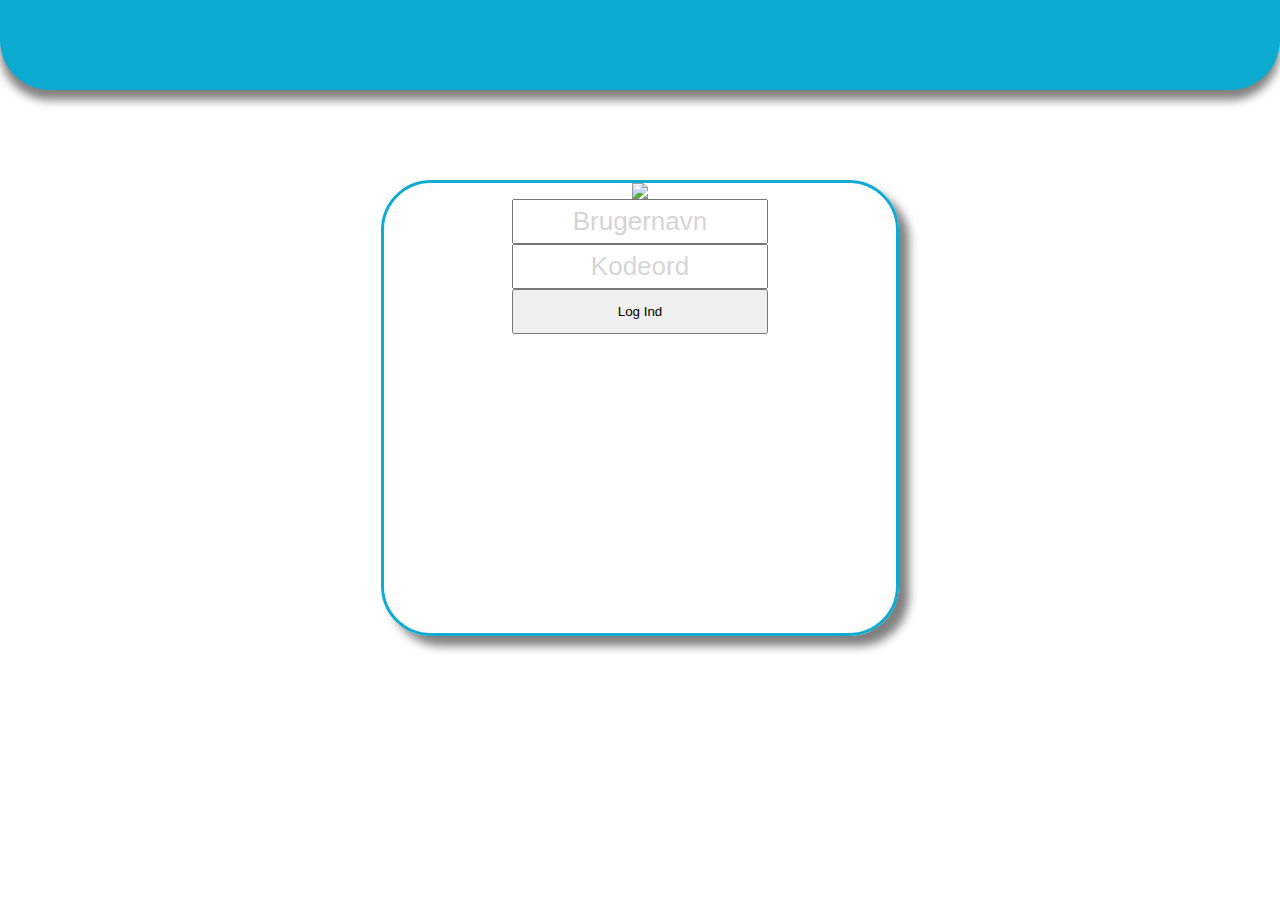
==== Index.html @ 28148f58 "MandagsFrontend" ====
<html>
<head>
    <meta charset="UTF-8">
    <link rel="stylesheet" href="styles.css">
</head>
<body>
    <div id="headerArea">
        <div>
            <navbar>

            </navbar>
        </div>
    </div>

    <div id="bodyContainer">
        <center>
            <div class="modularLogin" id="LoginBox">

                <img src="Media\LoginIcon.png">

                <form id="loginForm" action="javascript:login();">
                    
                    <input class="LoginFormBox" name="user" placeholder="Brugernavn"> </input>

                    <input class="LoginFormBox" name="password" placeholder="Kodeord">  </input>
                    
                    <button class="FormSubmit" type="submit"> Log Ind </button>

                </form>
            </div>
        </center>
    </div>
</body>
</html>
---- styles.css ----
body {
    margin: 0px;
    padding: 0px;
}

#headerArea {
    background-color: #0DAAD2;
    height: 10vh;
    border-bottom-left-radius: 50px;
    border-bottom-right-radius: 50px;
    box-shadow: 0px 10px 10px grey;
}

.modularLogin {
    border: solid;
    border-radius: 50px;
    border-color: #0DAAD2;
    border-width: 3px;
    box-shadow: 10px 10px 10px grey;
    width: 40vw;
    height: 50vh; 
    position: relative;
    margin-top: 10vh;    
    z-index: 1;   
}

.LoginFormBox {
    display: inline-block;
    height: 10%;
    width: 50%;
    text-align: center;
    vertical-align: center;
    font-size: 26px;
    
}

.FormSubmit {
    display: inline-block;
    height: 10%;
    width: 50%;
}

::placeholder {
    opacity: 0.3;
}
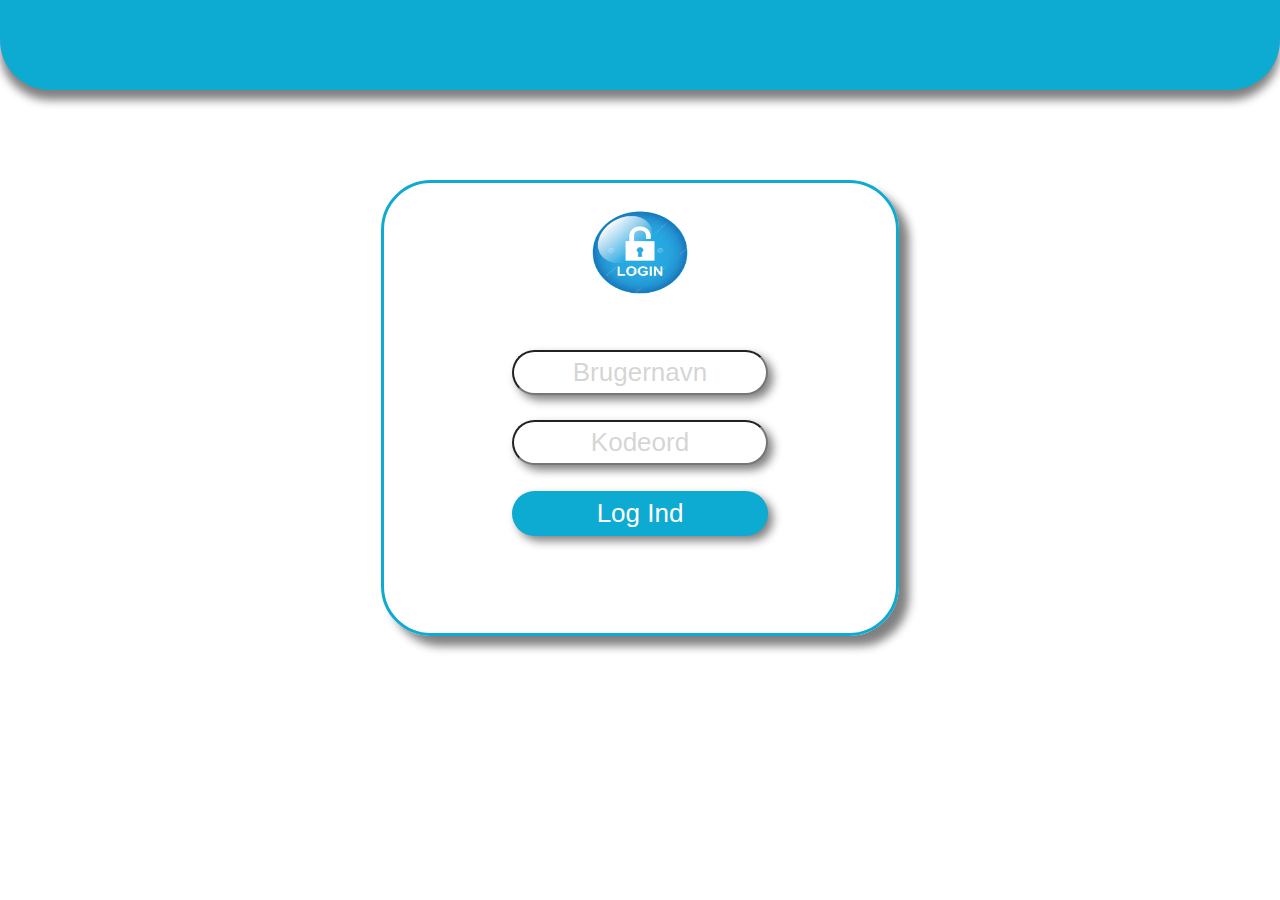
==== commit c84f19c4: "Onsdags Push" ====
--- a/Index.html
+++ b/Index.html
@@ -16,7 +16,7 @@
         <center>
             <div class="modularLogin" id="LoginBox">
 
-                <img src="Media\LoginIcon.png">
+                <img class="loginImage" src="Media\LoginIcon.png">
 
                 <form id="loginForm" action="javascript:login();">
                     
--- a/styles.css
+++ b/styles.css
@@ -31,13 +31,28 @@
     text-align: center;
     vertical-align: center;
     font-size: 26px;
-    
+    border-radius: 25px;
+    margin-bottom:  5%;
+    box-shadow: 5px 5px 10px grey;    
 }
 
 .FormSubmit {
     display: inline-block;
     height: 10%;
     width: 50%;
+    border-radius: 25px;
+    background-color: 0DAAD2;
+    border: none;
+    color: white;
+    font-size: 26px;
+    box-shadow: 5px 5px 10px grey;
+}
+
+.loginImage{
+    margin-top: 5%;
+    margin-bottom: 10%;
+    height: 20%;
+    width: 20%;
 }
 
 ::placeholder {
